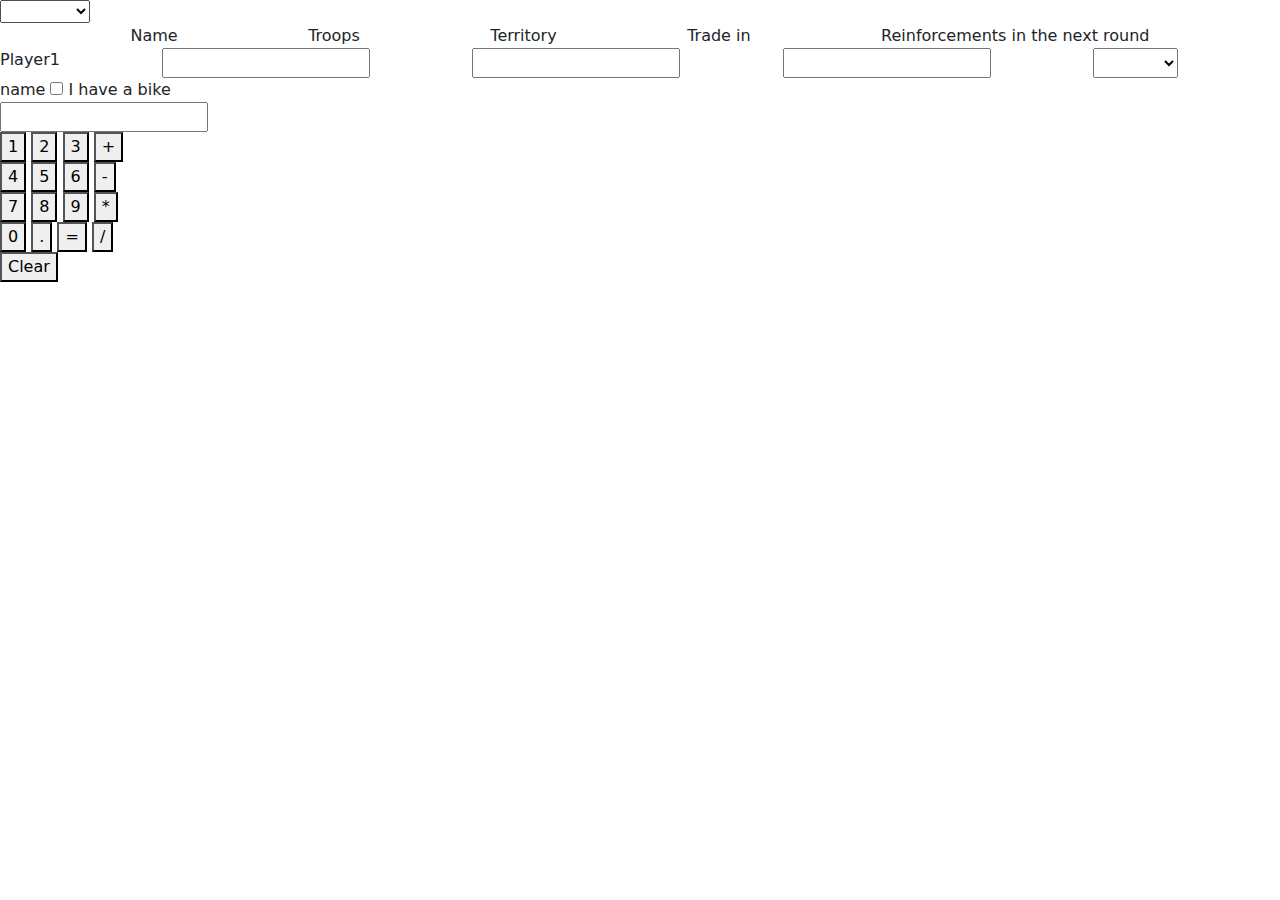
==== gamePage.html @ 99344e43 "udpates" ====
<!DOCTYPE html>
<html>
    <head>
        <title>Risk Assistant</title>
        <link href="css/styles.css" rel="stylesheet" />
    </head>
    <body>
        <select id="gameMode" enabled>
            <option value=""></option>
            <option value="normal">Normal</option>
            <option value="increase">Increase</option>
        </select>
        <div class="labels-row">
            <label>    </label>
            <label>Name</label>
            <label>Troops</label>
            <label>Territory</label>
            <label>Trade in</label>
            <label>Reinforcements in the next round</label><br>
        </div>
        <div class="player-stats">
            <label>Player1</label>
            <input id="name1" enabled>
            <input id="troops1" enabled>
            <input id="territory1" enabled>
            <select id="tradeIn1" enabled>
                <option value=0></option>
                <option value="infantry">infantry</option>
                <option value="troops">troops</option>
                <option value="armies">armies</option>
            </select>
            <label id="reinforcements1" enabled><br>
        </div>
        <label type="s">name</label>
        <input type="checkbox" id="vehicle1" name="vehicle1" value="Bike">
        <label for="vehicle1"> I have a bike</label><br>
        <input type="text" id="display" enabled><br>
        <button onclick="addToDisplay('1')">1</button>
        <button onclick="addToDisplay('2')">2</button>
        <button onclick="addToDisplay('3')">3</button>
        <button onclick="addToDisplay('+')">+</button><br>
        <button onclick="addToDisplay('4')">4</button>
        <button onclick="addToDisplay('5')">5</button>
        <button onclick="addToDisplay('6')">6</button>
        <button onclick="addToDisplay('-')">-</button><br>
        <button onclick="addToDisplay('7')">7</button>
        <button onclick="addToDisplay('8')">8</button>
        <button onclick="addToDisplay('9')">9</button>
        <button onclick="addToDisplay('*')">*</button><br>
        <button onclick="addToDisplay('0')">0</button>
        <button onclick="addToDisplay('.')">.</button>
        <button onclick="calculate()">=</button>
        <button onclick="addToDisplay('/')">/</button><br>
        <button onclick="clearDisplay()">Clear</button>



        <script src="js/scripts.js"></script>
    </body>
</html>
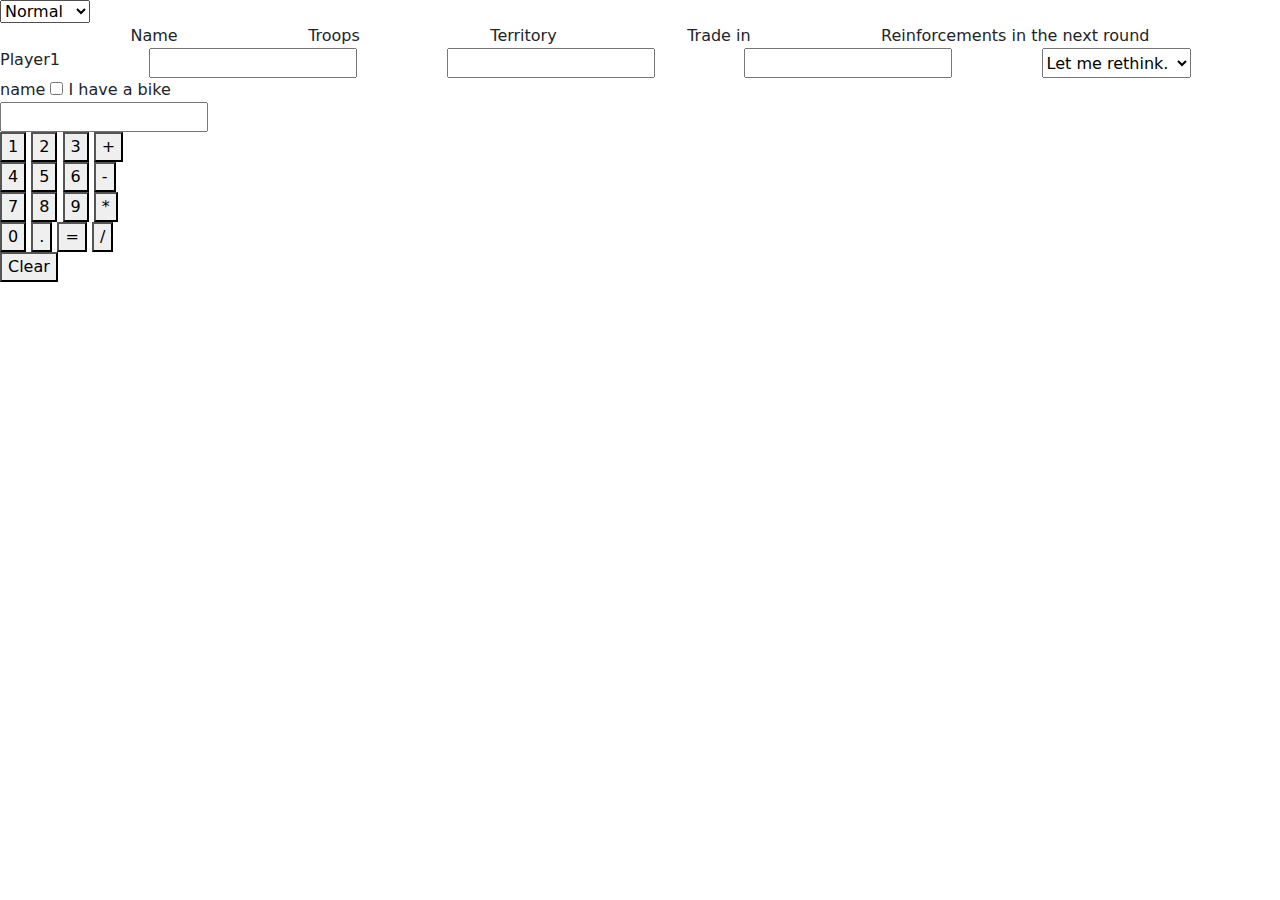
==== commit 6783e1c2: "udpates" ====
--- a/gamePage.html
+++ b/gamePage.html
@@ -6,7 +6,6 @@
     </head>
     <body>
         <select id="gameMode" enabled>
-            <option value=""></option>
             <option value="normal">Normal</option>
             <option value="increase">Increase</option>
         </select>
@@ -24,10 +23,11 @@
             <input id="troops1" enabled>
             <input id="territory1" enabled>
             <select id="tradeIn1" enabled>
-                <option value=0></option>
-                <option value="infantry">infantry</option>
-                <option value="troops">troops</option>
-                <option value="armies">armies</option>
+                <option value=0>Let me rethink.</option>
+                <option value=4>Infantry x 3, +4</option>
+                <option value=6>Calvary x 3, +6</option>
+                <option value=8>Artillery x 3, +8</option>
+                <option value=10>A run of 3, +10</option>
             </select>
             <label id="reinforcements1" enabled><br>
         </div>
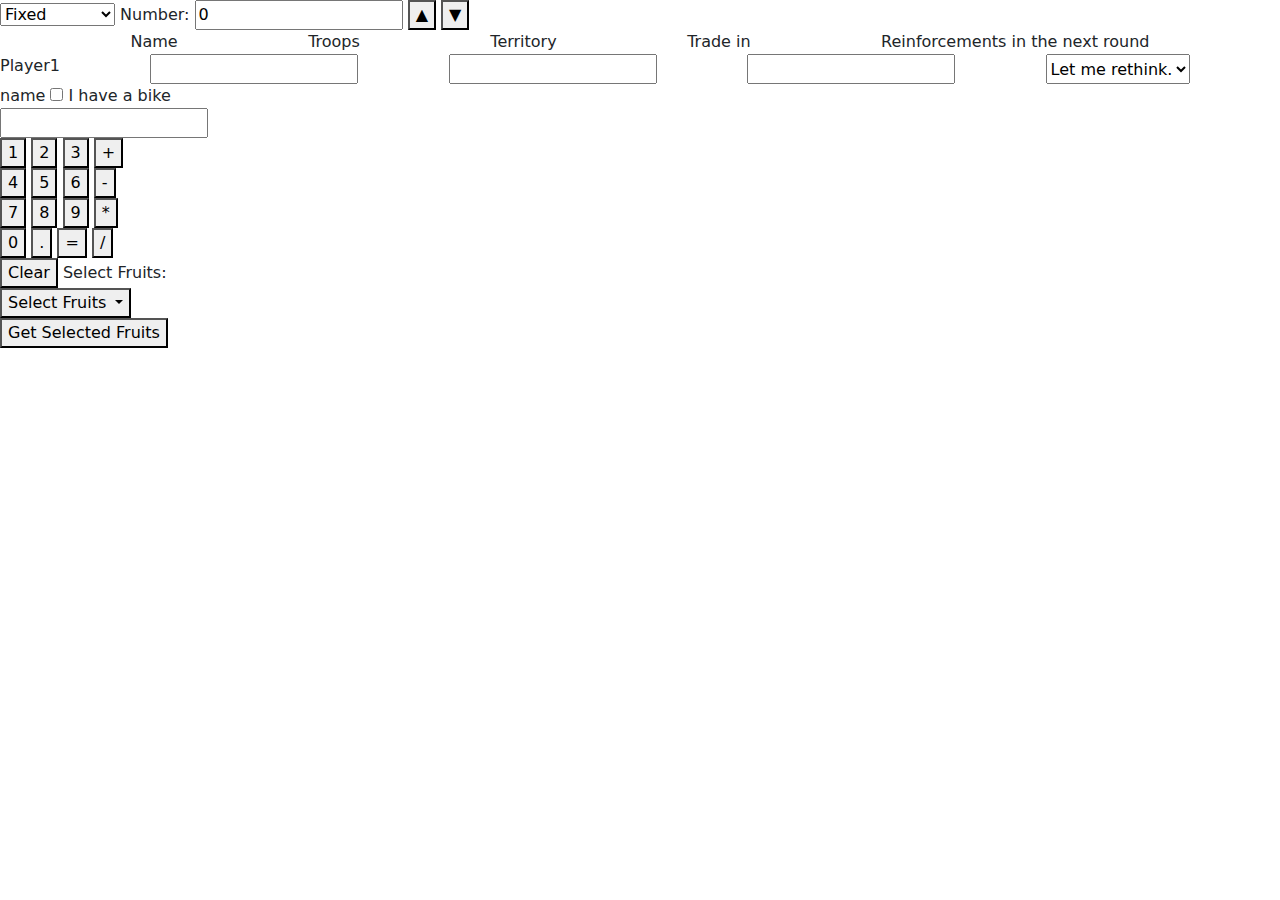
==== commit ff2bbc8e: "updates" ====
--- a/gamePage.html
+++ b/gamePage.html
@@ -6,9 +6,16 @@
     </head>
     <body>
         <select id="gameMode" enabled>
-            <option value="normal">Normal</option>
-            <option value="increase">Increase</option>
+            <option value="fixed">Fixed</option>
+            <option value="progressive">Progressive</option>
         </select>
+        <label for="number">Number:</label>
+
+        <input type="number" id="number" value="0">
+
+        <button id="increase">▲</button>
+        <button id="decrease">▼</button>
+
         <div class="labels-row">
             <label>    </label>
             <label>Name</label>
@@ -24,10 +31,10 @@
             <input id="territory1" enabled>
             <select id="tradeIn1" enabled>
                 <option value=0>Let me rethink.</option>
-                <option value=4>Infantry x 3, +4</option>
-                <option value=6>Calvary x 3, +6</option>
-                <option value=8>Artillery x 3, +8</option>
-                <option value=10>A run of 3, +10</option>
+                <option value=4>Infantry, +4</option>
+                <option value=6>Calvary, +6</option>
+                <option value=8>Artillery, +8</option>
+                <option value=10>All Three, +10</option>
             </select>
             <label id="reinforcements1" enabled><br>
         </div>
@@ -53,7 +60,24 @@
         <button onclick="addToDisplay('/')">/</button><br>
         <button onclick="clearDisplay()">Clear</button>
 
-
+        <label for="fruits">Select Fruits:</label>
+        <div class="dropdown">
+            <button class="dropdown-toggle" type="button" id="dropdownMenuButton" data-toggle="dropdown" aria-haspopup="true" aria-expanded="false">
+                Select Fruits
+            </button>
+            <div class="dropdown-menu" aria-labelledby="dropdownMenuButton">
+                <input type="checkbox" id="apple" name="fruit" value="apple">
+                <label for="apple">Apple</label>
+                <input type="checkbox" id="banana" name="fruit" value="banana">
+                <label for="banana">Banana</label>
+                <input type="checkbox" id="orange" name="fruit" value="orange">
+                <label for="orange">Orange</label>
+                <input type="checkbox" id="grape" name="fruit" value="grape">
+                <label for="grape">Grape</label>
+            </div>
+        </div>
+    
+        <button onclick="getSelectedFruits()">Get Selected Fruits</button>
 
         <script src="js/scripts.js"></script>
     </body>
